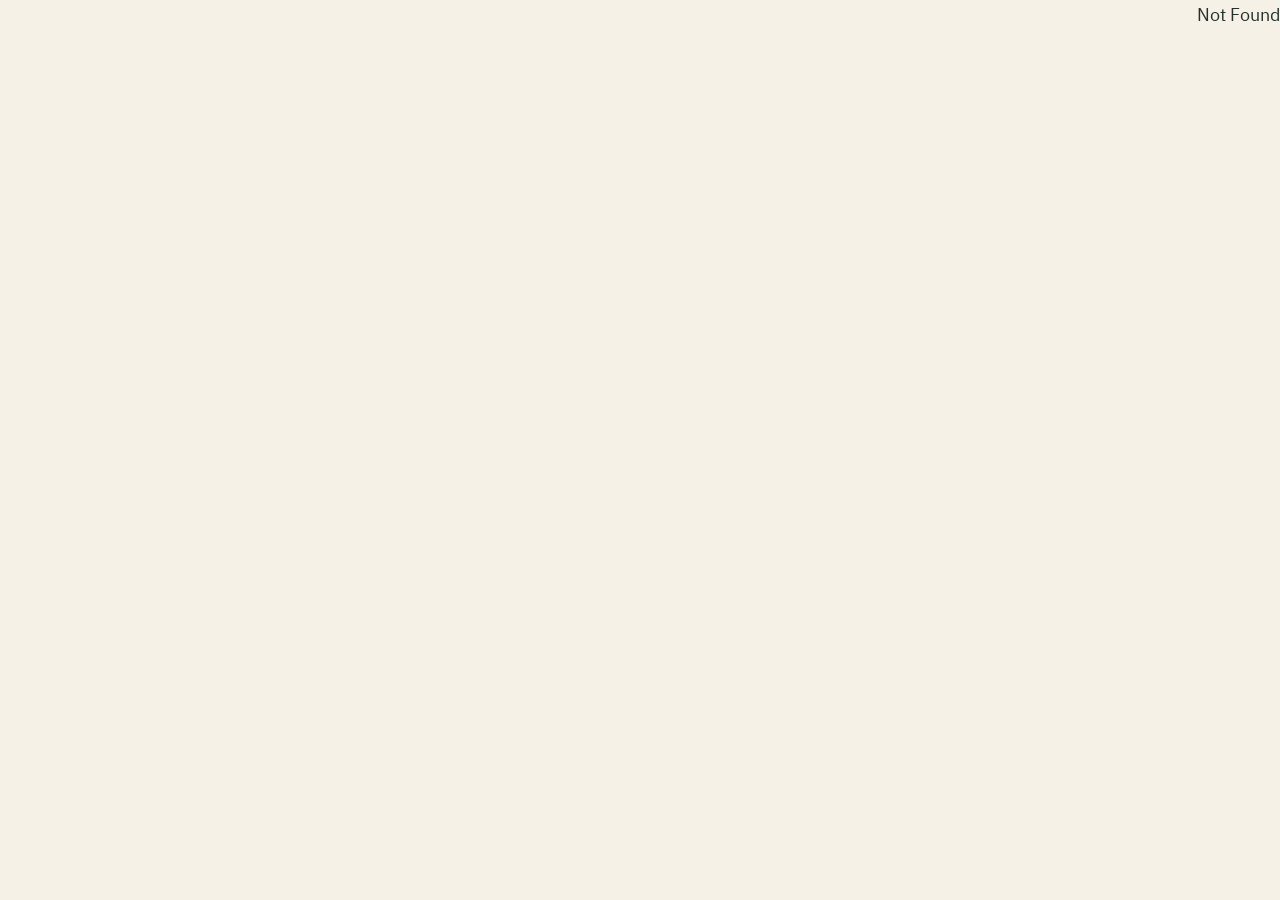
==== about/index.html @ 6d06aa1f "Rafeeq site" ====
<!DOCTYPE html>
<html lang="ar" dir="rtl" class="antialiased">
<head>
<meta charset="utf-8"/>
<meta name="viewport" content="width=device-width, initial-scale=1"/>
<title>رفيق — منصة رعاية مرضى السرطان ومرافقيهم</title>
<meta name="description" content="منصة تساعد مريض السرطان ومرافقيه على تنظيم الطعام والحركة والمتابعة والدعم النفسي في مكان واحد."/>
<meta name="theme-color" content="#3F6F68"/>
<meta property="og:title" content="رفيق"/>
<meta property="og:image" content="https://centercare.github.io/og.jpg"/>
<meta property="og:image:width" content="1200"/>
<meta property="og:image:height" content="630"/>
<meta name="twitter:card" content="summary_large_image"/>
<link rel="icon" type="image/svg+xml" href="/favicon.svg"/>
<link rel="stylesheet" href="/assets/styles-C-P40iMS.css"/>
<link rel="stylesheet" href="https://fonts.googleapis.com/css2?family=IBM+Plex+Sans+Arabic:wght@400;500;600;700&amp;display=swap"/>
<script>window["$_TSR"]=window["$_TSR"]||{buffer:[],initialized:!1,e:function(){},c:function(){},p:function(e){this.initialized?e():this.buffer.push(e)},h:function(){this.initialized=!0;var b=this.buffer.splice(0);for(var i=0;i<b.length;i++)b[i]()},router:{manifest:{routes:{}},matches:[]}};</script>
</head>
<body class="min-h-screen bg-ivory font-sans text-ink">
<div id="root"></div>
<script type="module" src="/assets/index-CDjhILkx.js"></script>
</body>
</html>
---- assets/styles-C-P40iMS.css ----
/*! tailwindcss v4.3.3 | MIT License | https://tailwindcss.com */
@layer properties{@supports (((-webkit-hyphens:none)) and (not (margin-trim:inline))) or ((-moz-orient:inline) and (not (color:rgb(from red r g b)))){*,:before,:after,::backdrop{--tw-scale-x:1;--tw-scale-y:1;--tw-scale-z:1;--tw-rotate-x:initial;--tw-rotate-y:initial;--tw-rotate-z:initial;--tw-skew-x:initial;--tw-skew-y:initial;--tw-space-y-reverse:0;--tw-border-style:solid;--tw-leading:initial;--tw-font-weight:initial;--tw-tracking:initial;--tw-ordinal:initial;--tw-slashed-zero:initial;--tw-numeric-figure:initial;--tw-numeric-spacing:initial;--tw-numeric-fraction:initial;--tw-shadow:0 0 #0000;--tw-shadow-color:initial;--tw-shadow-alpha:100%;--tw-inset-shadow:0 0 #0000;--tw-inset-shadow-color:initial;--tw-inset-shadow-alpha:100%;--tw-ring-color:initial;--tw-ring-shadow:0 0 #0000;--tw-inset-ring-color:initial;--tw-inset-ring-shadow:0 0 #0000;--tw-ring-inset:initial;--tw-ring-offset-width:0px;--tw-ring-offset-color:#fff;--tw-ring-offset-shadow:0 0 #0000;--tw-outline-style:solid;--tw-blur:initial;--tw-brightness:initial;--tw-contrast:initial;--tw-grayscale:initial;--tw-hue-rotate:initial;--tw-invert:initial;--tw-opacity:initial;--tw-saturate:initial;--tw-sepia:initial;--tw-drop-shadow:initial;--tw-drop-shadow-color:initial;--tw-drop-shadow-alpha:100%;--tw-drop-shadow-size:initial;--tw-backdrop-blur:initial;--tw-backdrop-brightness:initial;--tw-backdrop-contrast:initial;--tw-backdrop-grayscale:initial;--tw-backdrop-hue-rotate:initial;--tw-backdrop-invert:initial;--tw-backdrop-opacity:initial;--tw-backdrop-saturate:initial;--tw-backdrop-sepia:initial;--tw-duration:initial;--tw-ease:initial;--tw-content:"";--tw-translate-x:0;--tw-translate-y:0;--tw-translate-z:0;--tw-animation-delay:0s;--tw-animation-direction:normal;--tw-animation-duration:initial;--tw-animation-fill-mode:none;--tw-animation-iteration-count:1;--tw-enter-blur:0;--tw-enter-opacity:1;--tw-enter-rotate:0;--tw-enter-scale:1;--tw-enter-translate-x:0;--tw-enter-translate-y:0;--tw-exit-blur:0;--tw-exit-opacity:1;--tw-exit-rotate:0;--tw-exit-scale:1;--tw-exit-translate-x:0;--tw-exit-translate-y:0}}}@layer theme{:root,:host{--font-sans:"IBM Plex Sans Arabic", "IBM Plex Sans", ui-sans-serif, system-ui, sans-serif;--font-mono:ui-monospace, SFMono-Regular, Menlo, Monaco, Consolas, "Liberation Mono", "Courier New", monospace;--color-red-500:oklch(63.7% .237 25.331);--color-zinc-50:oklch(98.5% 0 none);--color-zinc-400:oklch(70.5% .015 286.067);--color-zinc-500:oklch(55.2% .016 285.938);--color-zinc-900:oklch(21% .006 285.885);--color-zinc-950:oklch(14.1% .005 285.823);--color-neutral-100:oklch(97% 0 none);--color-neutral-300:oklch(87% 0 none);--color-neutral-500:oklch(55.6% 0 none);--color-neutral-700:oklch(37.1% 0 none);--color-neutral-900:oklch(20.5% 0 none);--color-black:#000;--color-white:#fff;--spacing:.25rem;--container-xs:20rem;--container-sm:24rem;--container-md:28rem;--container-xl:36rem;--container-2xl:42rem;--container-3xl:48rem;--container-4xl:56rem;--container-6xl:72rem;--text-xs:.75rem;--text-xs--line-height:calc(1 / .75);--text-sm:.875rem;--text-sm--line-height:calc(1.25 / .875);--text-base:1rem;--text-base--line-height:calc(1.5 / 1);--text-lg:1.125rem;--text-lg--line-height:calc(1.75 / 1.125);--text-xl:1.25rem;--text-xl--line-height:calc(1.75 / 1.25);--text-2xl:1.5rem;--text-2xl--line-height:calc(2 / 1.5);--text-3xl:1.875rem;--text-3xl--line-height:calc(2.25 / 1.875);--text-4xl:2.25rem;--text-4xl--line-height:calc(2.5 / 2.25);--text-6xl:3.75rem;--text-6xl--line-height:1;--font-weight-medium:500;--font-weight-semibold:600;--tracking-tight:-.025em;--tracking-wide:.025em;--leading-tight:1.25;--leading-snug:1.375;--leading-normal:1.5;--leading-relaxed:1.625;--radius-xs:6px;--radius-sm:10px;--radius-md:14px;--radius-lg:20px;--radius-xl:28px;--radius-2xl:36px;--ease-out:cubic-bezier(0, 0, .2, 1);--ease-in-out:cubic-bezier(.4, 0, .2, 1);--animate-pulse:pulse 2s cubic-bezier(.4, 0, .6, 1) infinite;--blur-md:12px;--default-transition-duration:.15s;--default-transition-timing-function:cubic-bezier(.4, 0, .2, 1);--default-font-family:var(--font-sans);--default-mono-font-family:var(--font-mono);--color-ivory:#f6f1e7;--color-ivory-deep:#ede6d8;--color-sand:#e8dcc8;--color-sage:#7a9a88;--color-teal:#3f6f68;--color-teal-deep:#2f5651;--color-mist:#6b7f8a;--color-ink:#24302c;--color-ink-soft:#3d4a45;--color-muted:#6a756f;--color-paper:#fbf7f0;--color-line:#ddd4c4;--color-danger:#8f4a42;--color-warn:#9a7b3c;--color-good:#4f7a5a;--color-bg:#f6f1e7;--color-fg:#24302c;--color-primary:#3f6f68;--color-primary-foreground:#fbf7f0;--color-surface:#fbf7f0;--color-border:#ddd4c4;--color-ring:#3f6f68;--shadow-soft:0 10px 30px -18px #24302c47;--shadow-lift:0 18px 40px -24px #24302c52}}@layer base{*,:after,:before,::backdrop{box-sizing:border-box;border:0 solid;margin:0;padding:0}::file-selector-button{box-sizing:border-box;border:0 solid;margin:0;padding:0}html,:host{-webkit-text-size-adjust:100%;tab-size:4;line-height:1.5;font-family:var(--default-font-family,-apple-system, BlinkMacSystemFont, "Segoe UI", Roboto, "Helvetica Neue", "Noto Sans", Arial, sans-serif, "Apple Color Emoji", "Segoe UI Emoji", "Segoe UI Symbol", "Noto Color Emoji");font-feature-settings:var(--default-font-feature-settings,normal);font-variation-settings:var(--default-font-variation-settings,normal);-webkit-tap-highlight-color:transparent}hr{height:0;color:inherit;border-top-width:1px}abbr:where([title]){-webkit-text-decoration:underline dotted;text-decoration:underline dotted}h1,h2,h3,h4,h5,h6{font-size:inherit;font-weight:inherit}a{color:inherit;-webkit-text-decoration:inherit;-webkit-text-decoration:inherit;-webkit-text-decoration:inherit;-webkit-text-decoration:inherit;text-decoration:inherit}b,strong{font-weight:bolder}code,kbd,samp,pre{font-family:var(--default-mono-font-family,ui-monospace, SFMono-Regular, Menlo, Monaco, Consolas, "Liberation Mono", "Courier New", monospace);font-feature-settings:var(--default-mono-font-feature-settings,normal);font-variation-settings:var(--default-mono-font-variation-settings,normal);font-size:1em}small{font-size:80%}sub,sup{vertical-align:baseline;font-size:75%;line-height:0;position:relative}sub{bottom:-.25em}sup{top:-.5em}table{text-indent:0;border-color:inherit;border-collapse:collapse}:-moz-focusring:where(:not(iframe)){outline:auto}progress{vertical-align:baseline}summary{display:list-item}ol,ul,menu{list-style:none}img,svg,video,canvas,audio,iframe,embed,object{vertical-align:middle;display:block}img,video{max-width:100%;height:auto}button,input,select,optgroup,textarea{font:inherit;font-feature-settings:inherit;font-variation-settings:inherit;letter-spacing:inherit;color:inherit;opacity:1;background-color:#0000;border-radius:0}::file-selector-button{font:inherit;font-feature-settings:inherit;font-variation-settings:inherit;letter-spacing:inherit;color:inherit;opacity:1;background-color:#0000;border-radius:0}:where(select:is([multiple],[size])) optgroup{font-weight:bolder}:where(select:is([multiple],[size])) optgroup option{padding-inline-start:20px}::file-selector-button{margin-inline-end:4px}::placeholder{opacity:1}@supports (not ((-webkit-appearance:-apple-pay-button))) or (contain-intrinsic-size:1px){::placeholder{color:currentColor}@supports (color:color-mix(in lab, red, red)){::placeholder{color:color-mix(in oklab, currentcolor 50%, transparent)}}}textarea{resize:vertical}::-webkit-search-decoration{-webkit-appearance:none}::-webkit-date-and-time-value{min-height:1lh;text-align:inherit}::-webkit-datetime-edit{display:inline-flex}::-webkit-datetime-edit-fields-wrapper{padding:0}::-webkit-datetime-edit{padding-block:0}::-webkit-datetime-edit-year-field{padding-block:0}::-webkit-datetime-edit-month-field{padding-block:0}::-webkit-datetime-edit-day-field{padding-block:0}::-webkit-datetime-edit-hour-field{padding-block:0}::-webkit-datetime-edit-minute-field{padding-block:0}::-webkit-datetime-edit-second-field{padding-block:0}::-webkit-datetime-edit-millisecond-field{padding-block:0}::-webkit-datetime-edit-meridiem-field{padding-block:0}::-webkit-calendar-picker-indicator{line-height:1}:-moz-ui-invalid{box-shadow:none}button,input:where([type=button],[type=reset],[type=submit]){appearance:button}::file-selector-button{appearance:button}::-webkit-inner-spin-button{height:auto}::-webkit-outer-spin-button{height:auto}[hidden]:where(:not([hidden=until-found])){display:none!important}html{-webkit-font-smoothing:antialiased;-moz-osx-font-smoothing:grayscale;background:var(--color-ivory);color:var(--color-ink);font-synthesis:none;max-width:100%;overflow-x:clip}body{background:var(--color-ivory);color:var(--color-ink);max-width:100%;font-size:1.125rem;line-height:1.7;overflow-x:clip}img,video,canvas,svg{max-width:100%}h1,h2,h3{text-wrap:balance;color:var(--color-ink);font-weight:600;line-height:1.25}p{text-wrap:pretty}button:not(:disabled),[role=button]:not(:disabled){cursor:pointer}::selection{background:#d5dfde}@supports (color:color-mix(in lab, red, red)){::selection{background:color-mix(in oklab, var(--color-teal) 22%, white)}}::selection{color:var(--color-ink)}:focus-visible{outline:3px solid #799a95}@supports (color:color-mix(in lab, red, red)){:focus-visible{outline:3px solid color-mix(in oklab, var(--color-teal) 70%, white)}}:focus-visible{outline-offset:3px}}@layer components;@layer utilities{.collapse{visibility:collapse}.invisible{visibility:hidden}.visible{visibility:visible}.sr-only{clip-path:inset(50%);white-space:nowrap;border-width:0;width:1px;height:1px;margin:-1px;padding:0;position:absolute;overflow:hidden}.absolute{position:absolute}.fixed{position:fixed}.relative{position:relative}.static{position:static}.sticky{position:sticky}.inset-0{inset:0}.inset-x-0{inset-inline:0}.inset-y-0{inset-block:0}.top-0{top:0}.top-8{top:calc(var(--spacing) * 8)}.top-36{top:calc(var(--spacing) * 36)}.right-1{right:var(--spacing)}.right-2{right:calc(var(--spacing) * 2)}.right-3{right:calc(var(--spacing) * 3)}.right-4{right:calc(var(--spacing) * 4)}.right-8{right:calc(var(--spacing) * 8)}.right-auto{right:auto}.bottom-0{bottom:0}.bottom-8{bottom:calc(var(--spacing) * 8)}.left-0{left:0}.left-1{left:var(--spacing)}.left-2{left:calc(var(--spacing) * 2)}.left-3{left:calc(var(--spacing) * 3)}.left-4{left:calc(var(--spacing) * 4)}.z-10{z-index:10}.z-30{z-index:30}.z-40{z-index:40}.container{width:100%}@media (width>=40rem){.container{max-width:40rem}}@media (width>=48rem){.container{max-width:48rem}}@media (width>=64rem){.container{max-width:64rem}}@media (width>=80rem){.container{max-width:80rem}}@media (width>=96rem){.container{max-width:96rem}}.mx-auto{margin-inline:auto}.mt-1{margin-top:var(--spacing)}.mt-2{margin-top:calc(var(--spacing) * 2)}.mt-3{margin-top:calc(var(--spacing) * 3)}.mt-4{margin-top:calc(var(--spacing) * 4)}.mt-5{margin-top:calc(var(--spacing) * 5)}.mt-6{margin-top:calc(var(--spacing) * 6)}.mt-8{margin-top:calc(var(--spacing) * 8)}.mt-10{margin-top:calc(var(--spacing) * 10)}.mt-12{margin-top:calc(var(--spacing) * 12)}.mr-auto{margin-right:auto}.mb-2{margin-bottom:calc(var(--spacing) * 2)}.mb-3{margin-bottom:calc(var(--spacing) * 3)}.mb-4{margin-bottom:calc(var(--spacing) * 4)}.mb-5{margin-bottom:calc(var(--spacing) * 5)}.mb-6{margin-bottom:calc(var(--spacing) * 6)}.mb-8{margin-bottom:calc(var(--spacing) * 8)}.mb-10{margin-bottom:calc(var(--spacing) * 10)}.ml-px{margin-left:1px}.block{display:block}.flex{display:flex}.grid{display:grid}.hidden{display:none}.inline{display:inline}.inline-block{display:inline-block}.inline-flex{display:inline-flex}.table{display:table}.size-2{width:calc(var(--spacing) * 2);height:calc(var(--spacing) * 2)}.size-4{width:calc(var(--spacing) * 4);height:calc(var(--spacing) * 4)}.size-5{width:calc(var(--spacing) * 5);height:calc(var(--spacing) * 5)}.size-6{width:calc(var(--spacing) * 6);height:calc(var(--spacing) * 6)}.size-7{width:calc(var(--spacing) * 7);height:calc(var(--spacing) * 7)}.size-8{width:calc(var(--spacing) * 8);height:calc(var(--spacing) * 8)}.size-9{width:calc(var(--spacing) * 9);height:calc(var(--spacing) * 9)}.size-10{width:calc(var(--spacing) * 10);height:calc(var(--spacing) * 10)}.size-11{width:calc(var(--spacing) * 11);height:calc(var(--spacing) * 11)}.size-12{width:calc(var(--spacing) * 12);height:calc(var(--spacing) * 12)}.size-16{width:calc(var(--spacing) * 16);height:calc(var(--spacing) * 16)}.h-2{height:calc(var(--spacing) * 2)}.h-3{height:calc(var(--spacing) * 3)}.h-5{height:calc(var(--spacing) * 5)}.h-8{height:calc(var(--spacing) * 8)}.h-28{height:calc(var(--spacing) * 28)}.h-36{height:calc(var(--spacing) * 36)}.h-40{height:calc(var(--spacing) * 40)}.h-52{height:calc(var(--spacing) * 52)}.h-72{height:calc(var(--spacing) * 72)}.h-full{height:100%}.min-h-3{min-height:calc(var(--spacing) * 3)}.min-h-10{min-height:calc(var(--spacing) * 10)}.min-h-11{min-height:calc(var(--spacing) * 11)}.min-h-12{min-height:calc(var(--spacing) * 12)}.min-h-14{min-height:calc(var(--spacing) * 14)}.min-h-16{min-height:calc(var(--spacing) * 16)}.min-h-28{min-height:calc(var(--spacing) * 28)}.min-h-\[28rem\]{min-height:28rem}.min-h-screen{min-height:100vh}.w-0\.5{width:calc(var(--spacing) * .5)}.w-8{width:calc(var(--spacing) * 8)}.w-48{width:calc(var(--spacing) * 48)}.w-56{width:calc(var(--spacing) * 56)}.w-72{width:calc(var(--spacing) * 72)}.w-\[min\(100\%\,20rem\)\]{width:min(100%,20rem)}.w-full{width:100%}.max-w-2xl{max-width:var(--container-2xl)}.max-w-3xl{max-width:var(--container-3xl)}.max-w-4xl{max-width:var(--container-4xl)}.max-w-6xl{max-width:var(--container-6xl)}.max-w-\[40rem\]{max-width:40rem}.max-w-full{max-width:100%}.max-w-md{max-width:var(--container-md)}.max-w-sm{max-width:var(--container-sm)}.max-w-xl{max-width:var(--container-xl)}.max-w-xs{max-width:var(--container-xs)}.min-w-0{min-width:0}.min-w-\[40rem\]{min-width:40rem}.flex-1{flex:1}.shrink{flex-shrink:1}.shrink-0{flex-shrink:0}.border-collapse{border-collapse:collapse}.scale-100{--tw-scale-x:100%;--tw-scale-y:100%;--tw-scale-z:100%;scale:var(--tw-scale-x) var(--tw-scale-y)}.scale-\[0\.25\]{scale:.25}.transform{transform:var(--tw-rotate-x,) var(--tw-rotate-y,) var(--tw-rotate-z,) var(--tw-skew-x,) var(--tw-skew-y,)}.animate-pulse{animation:var(--animate-pulse)}.cursor-pointer{cursor:pointer}.resize{resize:both}.list-decimal{list-style-type:decimal}.list-disc{list-style-type:disc}.columns-1{columns:1}.break-inside-avoid{break-inside:avoid}.grid-cols-2{grid-template-columns:repeat(2,minmax(0,1fr))}.grid-cols-4{grid-template-columns:repeat(4,minmax(0,1fr))}.grid-cols-5{grid-template-columns:repeat(5,minmax(0,1fr))}.flex-col{flex-direction:column}.flex-wrap{flex-wrap:wrap}.place-items-center{place-items:center}.items-center{align-items:center}.items-end{align-items:flex-end}.items-start{align-items:flex-start}.justify-between{justify-content:space-between}.justify-center{justify-content:center}.justify-end{justify-content:flex-end}.gap-1{gap:var(--spacing)}.gap-2{gap:calc(var(--spacing) * 2)}.gap-3{gap:calc(var(--spacing) * 3)}.gap-4{gap:calc(var(--spacing) * 4)}.gap-5{gap:calc(var(--spacing) * 5)}.gap-6{gap:calc(var(--spacing) * 6)}.gap-8{gap:calc(var(--spacing) * 8)}.gap-10{gap:calc(var(--spacing) * 10)}:where(.space-y-1>:not(:last-child)){--tw-space-y-reverse:0;margin-block-start:calc(var(--spacing) * var(--tw-space-y-reverse));margin-block-end:calc(var(--spacing) * calc(1 - var(--tw-space-y-reverse)))}:where(.space-y-2>:not(:last-child)){--tw-space-y-reverse:0;margin-block-start:calc(calc(var(--spacing) * 2) * var(--tw-space-y-reverse));margin-block-end:calc(calc(var(--spacing) * 2) * calc(1 - var(--tw-space-y-reverse)))}:where(.space-y-3>:not(:last-child)){--tw-space-y-reverse:0;margin-block-start:calc(calc(var(--spacing) * 3) * var(--tw-space-y-reverse));margin-block-end:calc(calc(var(--spacing) * 3) * calc(1 - var(--tw-space-y-reverse)))}:where(.space-y-4>:not(:last-child)){--tw-space-y-reverse:0;margin-block-start:calc(calc(var(--spacing) * 4) * var(--tw-space-y-reverse));margin-block-end:calc(calc(var(--spacing) * 4) * calc(1 - var(--tw-space-y-reverse)))}:where(.space-y-6>:not(:last-child)){--tw-space-y-reverse:0;margin-block-start:calc(calc(var(--spacing) * 6) * var(--tw-space-y-reverse));margin-block-end:calc(calc(var(--spacing) * 6) * calc(1 - var(--tw-space-y-reverse)))}:where(.space-y-8>:not(:last-child)){--tw-space-y-reverse:0;margin-block-start:calc(calc(var(--spacing) * 8) * var(--tw-space-y-reverse));margin-block-end:calc(calc(var(--spacing) * 8) * calc(1 - var(--tw-space-y-reverse)))}.truncate{text-overflow:ellipsis;white-space:nowrap;overflow:hidden}.overflow-hidden{overflow:hidden}.overflow-x-auto{overflow-x:auto}.overflow-y-auto{overflow-y:auto}.rounded{border-radius:.25rem}.rounded-2xl{border-radius:var(--radius-2xl)}.rounded-full{border-radius:2147483647px}.rounded-lg{border-radius:var(--radius-lg)}.rounded-md{border-radius:var(--radius-md)}.rounded-xl{border-radius:var(--radius-xl)}.border{border-style:var(--tw-border-style);border-width:1px}.border-4{border-style:var(--tw-border-style);border-width:4px}.border-t{border-top-style:var(--tw-border-style);border-top-width:1px}.border-b{border-bottom-style:var(--tw-border-style);border-bottom-width:1px}.border-b-0{border-bottom-style:var(--tw-border-style);border-bottom-width:0}.border-border{border-color:var(--color-border)}.border-danger\/30{border-color:#8f4a424d}@supports (color:color-mix(in lab, red, red)){.border-danger\/30{border-color:color-mix(in oklab, var(--color-danger) 30%, transparent)}}.border-danger\/40{border-color:#8f4a4266}@supports (color:color-mix(in lab, red, red)){.border-danger\/40{border-color:color-mix(in oklab, var(--color-danger) 40%, transparent)}}.border-good\/30{border-color:#4f7a5a4d}@supports (color:color-mix(in lab, red, red)){.border-good\/30{border-color:color-mix(in oklab, var(--color-good) 30%, transparent)}}.border-line{border-color:var(--color-line)}.border-mist\/30{border-color:#6b7f8a4d}@supports (color:color-mix(in lab, red, red)){.border-mist\/30{border-color:color-mix(in oklab, var(--color-mist) 30%, transparent)}}.border-neutral-300{border-color:var(--color-neutral-300)}.border-sage{border-color:var(--color-sage)}.border-sage\/40{border-color:#7a9a8866}@supports (color:color-mix(in lab, red, red)){.border-sage\/40{border-color:color-mix(in oklab, var(--color-sage) 40%, transparent)}}.border-sand{border-color:var(--color-sand)}.border-teal{border-color:var(--color-teal)}.border-warn{border-color:var(--color-warn)}.border-warn\/30{border-color:#9a7b3c4d}@supports (color:color-mix(in lab, red, red)){.border-warn\/30{border-color:color-mix(in oklab, var(--color-warn) 30%, transparent)}}.border-warn\/35{border-color:#9a7b3c59}@supports (color:color-mix(in lab, red, red)){.border-warn\/35{border-color:color-mix(in oklab, var(--color-warn) 35%, transparent)}}.bg-black{background-color:var(--color-black)}.bg-black\/10{background-color:#0000001a}@supports (color:color-mix(in lab, red, red)){.bg-black\/10{background-color:color-mix(in oklab, var(--color-black) 10%, transparent)}}.bg-danger{background-color:var(--color-danger)}.bg-danger\/15{background-color:#8f4a4226}@supports (color:color-mix(in lab, red, red)){.bg-danger\/15{background-color:color-mix(in oklab, var(--color-danger) 15%, transparent)}}.bg-good\/15{background-color:#4f7a5a26}@supports (color:color-mix(in lab, red, red)){.bg-good\/15{background-color:color-mix(in oklab, var(--color-good) 15%, transparent)}}.bg-ink\/40{background-color:#24302c66}@supports (color:color-mix(in lab, red, red)){.bg-ink\/40{background-color:color-mix(in oklab, var(--color-ink) 40%, transparent)}}.bg-ivory{background-color:var(--color-ivory)}.bg-ivory-deep{background-color:var(--color-ivory-deep)}.bg-ivory\/90{background-color:#f6f1e7e6}@supports (color:color-mix(in lab, red, red)){.bg-ivory\/90{background-color:color-mix(in oklab, var(--color-ivory) 90%, transparent)}}.bg-ivory\/95{background-color:#f6f1e7f2}@supports (color:color-mix(in lab, red, red)){.bg-ivory\/95{background-color:color-mix(in oklab, var(--color-ivory) 95%, transparent)}}.bg-line{background-color:var(--color-line)}.bg-mist\/15{background-color:#6b7f8a26}@supports (color:color-mix(in lab, red, red)){.bg-mist\/15{background-color:color-mix(in oklab, var(--color-mist) 15%, transparent)}}.bg-paper{background-color:var(--color-paper)}.bg-paper\/95{background-color:#fbf7f0f2}@supports (color:color-mix(in lab, red, red)){.bg-paper\/95{background-color:color-mix(in oklab, var(--color-paper) 95%, transparent)}}.bg-sage{background-color:var(--color-sage)}.bg-sage\/15{background-color:#7a9a8826}@supports (color:color-mix(in lab, red, red)){.bg-sage\/15{background-color:color-mix(in oklab, var(--color-sage) 15%, transparent)}}.bg-sand{background-color:var(--color-sand)}.bg-sand\/50{background-color:#e8dcc880}@supports (color:color-mix(in lab, red, red)){.bg-sand\/50{background-color:color-mix(in oklab, var(--color-sand) 50%, transparent)}}.bg-sand\/70{background-color:#e8dcc8b3}@supports (color:color-mix(in lab, red, red)){.bg-sand\/70{background-color:color-mix(in oklab, var(--color-sand) 70%, transparent)}}.bg-teal{background-color:var(--color-teal)}.bg-transparent{background-color:#0000}.bg-warn{background-color:var(--color-warn)}.bg-warn\/15{background-color:#9a7b3c26}@supports (color:color-mix(in lab, red, red)){.bg-warn\/15{background-color:color-mix(in oklab, var(--color-warn) 15%, transparent)}}.bg-zinc-50{background-color:var(--color-zinc-50)}.bg-\[linear-gradient\(to_left\,rgb\(36_48_44\/0\.55\)\,rgb\(36_48_44\/0\.28\)\)\]{background-image:linear-gradient(270deg,#24302c8c,#24302c47)}.object-cover{object-fit:cover}.p-0{padding:0}.p-2{padding:calc(var(--spacing) * 2)}.p-3{padding:calc(var(--spacing) * 3)}.p-4{padding:calc(var(--spacing) * 4)}.p-5{padding:calc(var(--spacing) * 5)}.p-6{padding:calc(var(--spacing) * 6)}.p-8{padding:calc(var(--spacing) * 8)}.p-\[16px\]{padding:16px}.px-1{padding-inline:var(--spacing)}.px-2{padding-inline:calc(var(--spacing) * 2)}.px-3{padding-inline:calc(var(--spacing) * 3)}.px-4{padding-inline:calc(var(--spacing) * 4)}.px-5{padding-inline:calc(var(--spacing) * 5)}.px-6{padding-inline:calc(var(--spacing) * 6)}.py-1{padding-block:var(--spacing)}.py-2{padding-block:calc(var(--spacing) * 2)}.py-3{padding-block:calc(var(--spacing) * 3)}.py-4{padding-block:calc(var(--spacing) * 4)}.py-6{padding-block:calc(var(--spacing) * 6)}.py-8{padding-block:calc(var(--spacing) * 8)}.py-10{padding-block:calc(var(--spacing) * 10)}.py-12{padding-block:calc(var(--spacing) * 12)}.py-14{padding-block:calc(var(--spacing) * 14)}.py-16{padding-block:calc(var(--spacing) * 16)}.pe-16{padding-inline-end:calc(var(--spacing) * 16)}.pr-3\.5{padding-right:calc(var(--spacing) * 3.5)}.pr-5{padding-right:calc(var(--spacing) * 5)}.pr-6{padding-right:calc(var(--spacing) * 6)}.pb-8{padding-bottom:calc(var(--spacing) * 8)}.pb-16{padding-bottom:calc(var(--spacing) * 16)}.pb-24{padding-bottom:calc(var(--spacing) * 24)}.pb-28{padding-bottom:calc(var(--spacing) * 28)}.pb-\[env\(safe-area-inset-bottom\)\]{padding-bottom:env(safe-area-inset-bottom)}.pl-4{padding-left:calc(var(--spacing) * 4)}.text-center{text-align:center}.text-left{text-align:left}.text-right{text-align:right}.font-sans{font-family:var(--font-sans)}.text-2xl{font-size:var(--text-2xl);line-height:var(--tw-leading,var(--text-2xl--line-height))}.text-3xl{font-size:var(--text-3xl);line-height:var(--tw-leading,var(--text-3xl--line-height))}.text-base{font-size:var(--text-base);line-height:var(--tw-leading,var(--text-base--line-height))}.text-lg{font-size:var(--text-lg);line-height:var(--tw-leading,var(--text-lg--line-height))}.text-sm{font-size:var(--text-sm);line-height:var(--tw-leading,var(--text-sm--line-height))}.text-xl{font-size:var(--text-xl);line-height:var(--tw-leading,var(--text-xl--line-height))}.text-xs{font-size:var(--text-xs);line-height:var(--tw-leading,var(--text-xs--line-height))}.text-\[13px\]{font-size:13px}.leading-relaxed{--tw-leading:var(--leading-relaxed);line-height:var(--leading-relaxed)}.leading-snug{--tw-leading:var(--leading-snug);line-height:var(--leading-snug)}.leading-tight{--tw-leading:var(--leading-tight);line-height:var(--leading-tight)}.font-medium{--tw-font-weight:var(--font-weight-medium);font-weight:var(--font-weight-medium)}.font-semibold{--tw-font-weight:var(--font-weight-semibold);font-weight:var(--font-weight-semibold)}.tracking-tight{--tw-tracking:var(--tracking-tight);letter-spacing:var(--tracking-tight)}.tracking-wide{--tw-tracking:var(--tracking-wide);letter-spacing:var(--tracking-wide)}.text-balance{text-wrap:balance}.text-wrap{text-wrap:wrap}.break-words{overflow-wrap:break-word}.break-all{word-break:break-all}.whitespace-nowrap{white-space:nowrap}.whitespace-pre-wrap{white-space:pre-wrap}.text-danger{color:var(--color-danger)}.text-good{color:var(--color-good)}.text-ink{color:var(--color-ink)}.text-ink-soft{color:var(--color-ink-soft)}.text-mist{color:var(--color-mist)}.text-muted{color:var(--color-muted)}.text-neutral-500{color:var(--color-neutral-500)}.text-paper{color:var(--color-paper)}.text-primary-foreground{color:var(--color-primary-foreground)}.text-primary-foreground\/80{color:#fbf7f0cc}@supports (color:color-mix(in lab, red, red)){.text-primary-foreground\/80{color:color-mix(in oklab, var(--color-primary-foreground) 80%, transparent)}}.text-red-500{color:var(--color-red-500)}.text-sand{color:var(--color-sand)}.text-teal{color:var(--color-teal)}.text-warn{color:var(--color-warn)}.text-white{color:var(--color-white)}.text-zinc-500{color:var(--color-zinc-500)}.text-zinc-900{color:var(--color-zinc-900)}.tabular-nums{--tw-numeric-spacing:tabular-nums;font-variant-numeric:var(--tw-ordinal,) var(--tw-slashed-zero,) var(--tw-numeric-figure,) var(--tw-numeric-spacing,) var(--tw-numeric-fraction,)}.underline-offset-4{text-underline-offset:4px}.antialiased{-webkit-font-smoothing:antialiased;-moz-osx-font-smoothing:grayscale}.opacity-0{opacity:0}.opacity-70{opacity:.7}.opacity-100{opacity:1}.shadow{--tw-shadow:0 1px 3px 0 var(--tw-shadow-color,#0000001a), 0 1px 2px -1px var(--tw-shadow-color,#0000001a);box-shadow:var(--tw-inset-shadow), var(--tw-inset-ring-shadow), var(--tw-ring-offset-shadow), var(--tw-ring-shadow), var(--tw-shadow)}.shadow-\[var\(--shadow-soft\)\]{--tw-shadow:var(--shadow-soft);box-shadow:var(--tw-inset-shadow), var(--tw-inset-ring-shadow), var(--tw-ring-offset-shadow), var(--tw-ring-shadow), var(--tw-shadow)}.ring{--tw-ring-shadow:var(--tw-ring-inset,) 0 0 0 calc(1px + var(--tw-ring-offset-width)) var(--tw-ring-color,currentcolor);box-shadow:var(--tw-inset-shadow), var(--tw-inset-ring-shadow), var(--tw-ring-offset-shadow), var(--tw-ring-shadow), var(--tw-shadow)}.ring-ring{--tw-ring-color:var(--color-ring)}.outline,.outline-1{outline-style:var(--tw-outline-style);outline-width:1px}.-outline-offset-1{outline-offset:calc(1px * -1)}.outline-black\/10{outline-color:#0000001a}@supports (color:color-mix(in lab, red, red)){.outline-black\/10{outline-color:color-mix(in oklab, var(--color-black) 10%, transparent)}}.blur{--tw-blur:blur(8px);filter:var(--tw-blur,) var(--tw-brightness,) var(--tw-contrast,) var(--tw-grayscale,) var(--tw-hue-rotate,) var(--tw-invert,) var(--tw-saturate,) var(--tw-sepia,) var(--tw-drop-shadow,)}.blur-\[4px\]{--tw-blur:blur(4px);filter:var(--tw-blur,) var(--tw-brightness,) var(--tw-contrast,) var(--tw-grayscale,) var(--tw-hue-rotate,) var(--tw-invert,) var(--tw-saturate,) var(--tw-sepia,) var(--tw-drop-shadow,)}.blur-none{--tw-blur: ;filter:var(--tw-blur,) var(--tw-brightness,) var(--tw-contrast,) var(--tw-grayscale,) var(--tw-hue-rotate,) var(--tw-invert,) var(--tw-saturate,) var(--tw-sepia,) var(--tw-drop-shadow,)}.grayscale{--tw-grayscale:grayscale(100%);filter:var(--tw-blur,) var(--tw-brightness,) var(--tw-contrast,) var(--tw-grayscale,) var(--tw-hue-rotate,) var(--tw-invert,) var(--tw-saturate,) var(--tw-sepia,) var(--tw-drop-shadow,)}.invert{--tw-invert:invert(100%);filter:var(--tw-blur,) var(--tw-brightness,) var(--tw-contrast,) var(--tw-grayscale,) var(--tw-hue-rotate,) var(--tw-invert,) var(--tw-saturate,) var(--tw-sepia,) var(--tw-drop-shadow,)}.sepia{--tw-sepia:sepia(100%);filter:var(--tw-blur,) var(--tw-brightness,) var(--tw-contrast,) var(--tw-grayscale,) var(--tw-hue-rotate,) var(--tw-invert,) var(--tw-saturate,) var(--tw-sepia,) var(--tw-drop-shadow,)}.filter{filter:var(--tw-blur,) var(--tw-brightness,) var(--tw-contrast,) var(--tw-grayscale,) var(--tw-hue-rotate,) var(--tw-invert,) var(--tw-saturate,) var(--tw-sepia,) var(--tw-drop-shadow,)}.backdrop-blur-md{--tw-backdrop-blur:blur(var(--blur-md));-webkit-backdrop-filter:var(--tw-backdrop-blur,) var(--tw-backdrop-brightness,) var(--tw-backdrop-contrast,) var(--tw-backdrop-grayscale,) var(--tw-backdrop-hue-rotate,) var(--tw-backdrop-invert,) var(--tw-backdrop-opacity,) var(--tw-backdrop-saturate,) var(--tw-backdrop-sepia,);backdrop-filter:var(--tw-backdrop-blur,) var(--tw-backdrop-brightness,) var(--tw-backdrop-contrast,) var(--tw-backdrop-grayscale,) var(--tw-backdrop-hue-rotate,) var(--tw-backdrop-invert,) var(--tw-backdrop-opacity,) var(--tw-backdrop-saturate,) var(--tw-backdrop-sepia,)}.transition{transition-property:color,background-color,border-color,outline-color,text-decoration-color,fill,stroke,--tw-gradient-from,--tw-gradient-via,--tw-gradient-to,opacity,box-shadow,transform,translate,scale,rotate,filter,-webkit-backdrop-filter,backdrop-filter,display,content-visibility,overlay,pointer-events;transition-timing-function:var(--tw-ease,var(--default-transition-timing-function));transition-duration:var(--tw-duration,var(--default-transition-duration))}.transition-\[box-shadow\]{transition-property:box-shadow;transition-timing-function:var(--tw-ease,var(--default-transition-timing-function));transition-duration:var(--tw-duration,var(--default-transition-duration))}.transition-\[opacity\,filter\,scale\]{transition-property:opacity,filter,scale;transition-timing-function:var(--tw-ease,var(--default-transition-timing-function));transition-duration:var(--tw-duration,var(--default-transition-duration))}.transition-\[scale\,background-color\]{transition-property:scale,background-color;transition-timing-function:var(--tw-ease,var(--default-transition-timing-function));transition-duration:var(--tw-duration,var(--default-transition-duration))}.transition-\[scale\,opacity\,filter\]{transition-property:scale,opacity,filter;transition-timing-function:var(--tw-ease,var(--default-transition-timing-function));transition-duration:var(--tw-duration,var(--default-transition-duration))}.transition-\[width\]{transition-property:width;transition-timing-function:var(--tw-ease,var(--default-transition-timing-function));transition-duration:var(--tw-duration,var(--default-transition-duration))}.transition-colors{transition-property:color,background-color,border-color,outline-color,text-decoration-color,fill,stroke,--tw-gradient-from,--tw-gradient-via,--tw-gradient-to;transition-timing-function:var(--tw-ease,var(--default-transition-timing-function));transition-duration:var(--tw-duration,var(--default-transition-duration))}.transition-transform{transition-property:transform,translate,scale,rotate;transition-timing-function:var(--tw-ease,var(--default-transition-timing-function));transition-duration:var(--tw-duration,var(--default-transition-duration))}.duration-150{--tw-duration:.15s;transition-duration:.15s}.duration-200{--tw-duration:.2s;transition-duration:.2s}.duration-300{--tw-duration:.3s;transition-duration:.3s}.ease-\[cubic-bezier\(0\.2\,0\,0\,1\)\]{--tw-ease:cubic-bezier(.2,0,0,1);transition-timing-function:cubic-bezier(.2,0,0,1)}.ease-out{--tw-ease:var(--ease-out);transition-timing-function:var(--ease-out)}.\!running{animation-play-state:running!important}.paused{animation-play-state:paused}.running{animation-play-state:running}.zoom-in{--tw-enter-scale:0}.placeholder\:text-muted::placeholder{color:var(--color-muted)}.after\:absolute:after{content:var(--tw-content);position:absolute}.after\:top-1\/2:after{content:var(--tw-content);top:50%}.after\:left-1\/2:after{content:var(--tw-content);left:50%}.after\:size-10:after{content:var(--tw-content);width:calc(var(--spacing) * 10);height:calc(var(--spacing) * 10)}.after\:-translate-1\/2:after{content:var(--tw-content);--tw-translate-x:calc(calc(1 / 2 * 100%) * -1);--tw-translate-y:calc(calc(1 / 2 * 100%) * -1);translate:var(--tw-translate-x) var(--tw-translate-y)}.odd\:bg-paper:nth-child(odd){background-color:var(--color-paper)}.even\:bg-ivory:nth-child(2n){background-color:var(--color-ivory)}@media (hover:hover){.hover\:border-teal:hover{border-color:var(--color-teal)}.hover\:bg-ivory:hover{background-color:var(--color-ivory)}.hover\:bg-ivory-deep:hover{background-color:var(--color-ivory-deep)}.hover\:bg-neutral-100:hover{background-color:var(--color-neutral-100)}.hover\:bg-sand:hover{background-color:var(--color-sand)}.hover\:bg-teal-deep:hover{background-color:var(--color-teal-deep)}.hover\:text-ink:hover{color:var(--color-ink)}.hover\:text-teal:hover{color:var(--color-teal)}.hover\:underline:hover{text-decoration-line:underline}.hover\:opacity-90:hover{opacity:.9}}.focus\:not-sr-only:focus{clip-path:none;white-space:normal;width:auto;height:auto;margin:0;padding:0;position:static;overflow:visible}.focus\:absolute:focus{position:absolute}.focus\:top-4:focus{top:calc(var(--spacing) * 4)}.focus\:right-4:focus{right:calc(var(--spacing) * 4)}.focus\:z-50:focus{z-index:50}.focus\:rounded-md:focus{border-radius:var(--radius-md)}.focus\:bg-paper:focus{background-color:var(--color-paper)}.focus\:px-3:focus{padding-inline:calc(var(--spacing) * 3)}.focus\:py-2:focus{padding-block:calc(var(--spacing) * 2)}.focus-visible\:outline-none:focus-visible{--tw-outline-style:none;outline-style:none}.active\:scale-\[0\.96\]:active,.active\:not-disabled\:scale-\[0\.96\]:active:not(:disabled){scale:.96}.disabled\:pointer-events-none:disabled{pointer-events:none}.disabled\:cursor-wait:disabled{cursor:wait}.disabled\:no-underline:disabled{text-decoration-line:none}.disabled\:opacity-50:disabled{opacity:.5}@media (width>=40rem){.sm\:col-span-2{grid-column:span 2/span 2}.sm\:block{display:block}.sm\:h-72{height:calc(var(--spacing) * 72)}.sm\:h-80{height:calc(var(--spacing) * 80)}.sm\:columns-2{columns:2}.sm\:grid-cols-2{grid-template-columns:repeat(2,minmax(0,1fr))}.sm\:grid-cols-3{grid-template-columns:repeat(3,minmax(0,1fr))}.sm\:flex-row{flex-direction:row}.sm\:items-center{align-items:center}.sm\:justify-between{justify-content:space-between}.sm\:px-4{padding-inline:calc(var(--spacing) * 4)}.sm\:py-12{padding-block:calc(var(--spacing) * 12)}.sm\:py-14{padding-block:calc(var(--spacing) * 14)}.sm\:py-16{padding-block:calc(var(--spacing) * 16)}.sm\:py-28{padding-block:calc(var(--spacing) * 28)}.sm\:pe-40{padding-inline-end:calc(var(--spacing) * 40)}.sm\:text-3xl{font-size:var(--text-3xl);line-height:var(--tw-leading,var(--text-3xl--line-height))}.sm\:text-4xl{font-size:var(--text-4xl);line-height:var(--tw-leading,var(--text-4xl--line-height))}.sm\:text-6xl{font-size:var(--text-6xl);line-height:var(--tw-leading,var(--text-6xl--line-height))}.sm\:text-base{font-size:var(--text-base);line-height:var(--tw-leading,var(--text-base--line-height))}.sm\:text-lg{font-size:var(--text-lg);line-height:var(--tw-leading,var(--text-lg--line-height))}.sm\:text-xl{font-size:var(--text-xl);line-height:var(--tw-leading,var(--text-xl--line-height))}}@media (width>=48rem){.md\:flex{display:flex}.md\:grid-cols-2{grid-template-columns:repeat(2,minmax(0,1fr))}}@media (width>=64rem){.lg\:fixed{position:fixed}.lg\:end-4{inset-inline-end:calc(var(--spacing) * 4)}.lg\:bottom-6{bottom:calc(var(--spacing) * 6)}.lg\:z-20{z-index:20}.lg\:col-span-2{grid-column:span 2/span 2}.lg\:mt-0{margin-top:0}.lg\:block{display:block}.lg\:flex{display:flex}.lg\:grid{display:grid}.lg\:hidden{display:none}.lg\:h-full{height:100%}.lg\:grid-cols-2{grid-template-columns:repeat(2,minmax(0,1fr))}.lg\:grid-cols-3{grid-template-columns:repeat(3,minmax(0,1fr))}.lg\:grid-cols-5{grid-template-columns:repeat(5,minmax(0,1fr))}.lg\:pb-0{padding-bottom:0}.lg\:shadow-\[var\(--shadow-lift\)\]{--tw-shadow:var(--shadow-lift);box-shadow:var(--tw-inset-shadow), var(--tw-inset-ring-shadow), var(--tw-ring-offset-shadow), var(--tw-ring-shadow), var(--tw-shadow)}}@media (width>=80rem){.xl\:grid-cols-5{grid-template-columns:repeat(5,minmax(0,1fr))}}@media (prefers-color-scheme:dark){.dark\:border-neutral-700{border-color:var(--color-neutral-700)}.dark\:bg-white\/20{background-color:#fff3}@supports (color:color-mix(in lab, red, red)){.dark\:bg-white\/20{background-color:color-mix(in oklab, var(--color-white) 20%, transparent)}}.dark\:bg-zinc-950{background-color:var(--color-zinc-950)}.dark\:text-zinc-50{color:var(--color-zinc-50)}.dark\:text-zinc-400{color:var(--color-zinc-400)}.dark\:outline-white\/10{outline-color:#ffffff1a}@supports (color:color-mix(in lab, red, red)){.dark\:outline-white\/10{outline-color:color-mix(in oklab, var(--color-white) 10%, transparent)}}@media (hover:hover){.dark\:hover\:bg-neutral-900:hover{background-color:var(--color-neutral-900)}}}@media print{.print\:text-ink{color:var(--color-ink)}}}@property --tw-animation-delay{syntax:"*";inherits:false;initial-value:0s}@property --tw-animation-direction{syntax:"*";inherits:false;initial-value:normal}@property --tw-animation-duration{syntax:"*";inherits:false}@property --tw-animation-fill-mode{syntax:"*";inherits:false;initial-value:none}@property --tw-animation-iteration-count{syntax:"*";inherits:false;initial-value:1}@property --tw-enter-blur{syntax:"*";inherits:false;initial-value:0}@property --tw-enter-opacity{syntax:"*";inherits:false;initial-value:1}@property --tw-enter-rotate{syntax:"*";inherits:false;initial-value:0}@property --tw-enter-scale{syntax:"*";inherits:false;initial-value:1}@property --tw-enter-translate-x{syntax:"*";inherits:false;initial-value:0}@property --tw-enter-translate-y{syntax:"*";inherits:false;initial-value:0}@property --tw-exit-blur{syntax:"*";inherits:false;initial-value:0}@property --tw-exit-opacity{syntax:"*";inherits:false;initial-value:1}@property --tw-exit-rotate{syntax:"*";inherits:false;initial-value:0}@property --tw-exit-scale{syntax:"*";inherits:false;initial-value:1}@property --tw-exit-translate-x{syntax:"*";inherits:false;initial-value:0}@property --tw-exit-translate-y{syntax:"*";inherits:false;initial-value:0}@media (prefers-reduced-motion:reduce){*,:before,:after{scroll-behavior:auto!important;transition-duration:.01ms!important;animation-duration:.01ms!important;animation-iteration-count:1!important}}@media (prefers-reduced-motion:no-preference){.learn-node-current{animation:3.6s ease-in-out infinite rafeeq-node}}@keyframes rafeeq-node{0%,to{box-shadow:0 0 0 0 color-mix(in oklab, var(--color-teal) 40%, transparent)}50%{box-shadow:0 0 0 12px color-mix(in oklab, var(--color-teal) 0%, transparent)}}.print-only,.print-toolbar{display:none}html.print-mode .print-toolbar{z-index:60;border-bottom:1px solid var(--color-line);inset-inline:0;background:#fbf7f1;flex-direction:column;gap:.5rem;position:fixed;top:0;display:flex!important}@supports (color:color-mix(in lab, red, red)){html.print-mode .print-toolbar{background:color-mix(in oklab, var(--color-paper) 96%, white)}}html.print-mode .print-toolbar{max-height:40vh;padding:.65rem 1rem .75rem;overflow-y:auto}html.print-mode body{background:var(--color-sand);color:var(--color-ink);padding:11rem .75rem 2rem}html.print-mode .no-print{display:none!important}html.print-mode .print-only{display:block!important}html.print-mode #print-root{color:var(--color-ink);border:1px solid var(--color-line);box-shadow:var(--shadow-lift);background:#fff;margin-inline:auto;padding:12mm 10mm 16mm}html.print-mode[data-print-orient=portrait] #print-root{width:min(210mm,100%)}html.print-mode[data-print-orient=landscape] #print-root{width:min(297mm,100%)}html.print-mode[data-print-density=compact] #print-root{padding:8mm 8mm 12mm;font-size:.92rem;line-height:1.45}html.print-mode[data-print-density=compact] h1{font-size:1.5rem}html.print-mode[data-print-density=compact] h2{font-size:1.05rem}html.print-mode[data-print-density=compact] th,html.print-mode[data-print-density=compact] td{padding:.3rem .4rem}html.print-mode table{table-layout:fixed;border-collapse:collapse;width:100%!important;min-width:0!important}html.print-mode th,html.print-mode td{border:1px solid var(--color-line);vertical-align:top;overflow-wrap:anywhere;padding:.45rem .5rem}html.print-mode thead th{background:var(--color-ivory-deep);font-size:.8rem}html.print-mode .food-week,html.print-mode .overflow-x-auto{border-radius:0;overflow:visible!important}html.print-mode .food-day{break-inside:avoid;page-break-inside:avoid;margin-bottom:.9rem}html.print-mode h2{border-bottom:1px solid var(--color-line);margin-top:1.25rem;padding-bottom:.3rem}html.print-mode .print-footer{border-top:1px solid var(--color-line);color:var(--color-muted);margin-top:1.5rem;padding-top:.75rem;font-size:.8rem}html.print-mode[data-print-ink=color] #print-root{-webkit-print-color-adjust:exact;print-color-adjust:exact}html.print-mode[data-print-ink=simple] #print-root,html.print-mode[data-print-ink=simple] #print-root *{box-shadow:none!important;color:#24302c!important;background:#fff!important;border-color:#6a756f!important}html.print-mode[data-print-guide=off] .print-sec-guide,html.print-mode[data-print-week=off] .print-sec-week,html.print-mode[data-print-days=off] .print-sec-days,html.print-mode[data-print-shop=off] .print-sec-shop{display:none!important}@media print{.no-print,.print-toolbar{display:none!important}.print-only{display:block!important}html.print-mode body{background:#fff;padding:0}html.print-mode #print-root{max-width:none;box-shadow:none;border:0;margin:0;padding:0;width:100%!important}body{color:#000;background:#fff;font-size:11pt}a{text-decoration:none;color:inherit!important}table{page-break-inside:auto;width:100%!important;min-width:0!important}thead{display:table-header-group}tr,h2,h3,.food-day{page-break-inside:avoid}.overflow-x-auto,.food-week,html,body{overflow:visible!important}}.calm-hub{border:1px solid var(--color-line);background:var(--color-paper);border-radius:var(--radius-xl);box-shadow:var(--shadow-soft);padding:1.25rem}@media (width>=640px){.calm-hub{padding:1.75rem}}.calm-board{border:1px solid var(--color-line);background:var(--color-ivory);border-radius:var(--radius-lg);padding:1.25rem}.calm-stage{place-items:center;min-height:16rem;margin:.75rem 0 1rem;display:grid;position:relative}.calm-orb{background:radial-gradient(circle at 35% 30%, #b6c7be, var(--color-teal));border-radius:999px;width:min(58vw,14rem);height:min(58vw,14rem)}@supports (color:color-mix(in lab, red, red)){.calm-orb{background:radial-gradient(circle at 35% 30%, color-mix(in oklab, var(--color-sage) 55%, white), var(--color-teal))}}.calm-orb{box-shadow:0 0 0 10px #7a9a882e}@supports (color:color-mix(in lab, red, red)){.calm-orb{box-shadow:0 0 0 10px color-mix(in oklab, var(--color-sage) 18%, transparent)}}.calm-orb{transition:transform 4s ease-in-out;transform:scale(.72)}.calm-orb.is-in{transition-duration:4s;transform:scale(1)}.calm-orb.is-out{transition-duration:6s;transform:scale(.72)}.calm-orb-label{text-align:center;max-width:11rem;color:var(--color-ink);background:#fbf8f2;border-radius:999px;margin:0;padding:.35rem .6rem;font-size:1.05rem;font-weight:600;position:absolute}@supports (color:color-mix(in lab, red, red)){.calm-orb-label{background:color-mix(in oklab, var(--color-paper) 88%, white)}}.calm-orbs{flex-wrap:wrap;gap:.6rem;display:flex}.calm-dot{background:var(--color-sand);border-radius:999px;width:2.4rem;height:2.4rem;transition:background .2s ease-out,transform .2s ease-out}.calm-dot.is-found{background:var(--color-sage);transform:scale(1.08)}@media (prefers-reduced-motion:reduce){.calm-orb,.calm-orb.is-in,.calm-orb.is-out,.calm-dot{transition:none!important}}@property --tw-scale-x{syntax:"*";inherits:false;initial-value:1}@property --tw-scale-y{syntax:"*";inherits:false;initial-value:1}@property --tw-scale-z{syntax:"*";inherits:false;initial-value:1}@property --tw-rotate-x{syntax:"*";inherits:false}@property --tw-rotate-y{syntax:"*";inherits:false}@property --tw-rotate-z{syntax:"*";inherits:false}@property --tw-skew-x{syntax:"*";inherits:false}@property --tw-skew-y{syntax:"*";inherits:false}@property --tw-space-y-reverse{syntax:"*";inherits:false;initial-value:0}@property --tw-border-style{syntax:"*";inherits:false;initial-value:solid}@property --tw-leading{syntax:"*";inherits:false}@property --tw-font-weight{syntax:"*";inherits:false}@property --tw-tracking{syntax:"*";inherits:false}@property --tw-ordinal{syntax:"*";inherits:false}@property --tw-slashed-zero{syntax:"*";inherits:false}@property --tw-numeric-figure{syntax:"*";inherits:false}@property --tw-numeric-spacing{syntax:"*";inherits:false}@property --tw-numeric-fraction{syntax:"*";inherits:false}@property --tw-shadow{syntax:"*";inherits:false;initial-value:0 0 #0000}@property --tw-shadow-color{syntax:"*";inherits:false}@property --tw-shadow-alpha{syntax:"<percentage>";inherits:false;initial-value:100%}@property --tw-inset-shadow{syntax:"*";inherits:false;initial-value:0 0 #0000}@property --tw-inset-shadow-color{syntax:"*";inherits:false}@property --tw-inset-shadow-alpha{syntax:"<percentage>";inherits:false;initial-value:100%}@property --tw-ring-color{syntax:"*";inherits:false}@property --tw-ring-shadow{syntax:"*";inherits:false;initial-value:0 0 #0000}@property --tw-inset-ring-color{syntax:"*";inherits:false}@property --tw-inset-ring-shadow{syntax:"*";inherits:false;initial-value:0 0 #0000}@property --tw-ring-inset{syntax:"*";inherits:false}@property --tw-ring-offset-width{syntax:"<length>";inherits:false;initial-value:0}@property --tw-ring-offset-color{syntax:"*";inherits:false;initial-value:#fff}@property --tw-ring-offset-shadow{syntax:"*";inherits:false;initial-value:0 0 #0000}@property --tw-outline-style{syntax:"*";inherits:false;initial-value:solid}@property --tw-blur{syntax:"*";inherits:false}@property --tw-brightness{syntax:"*";inherits:false}@property --tw-contrast{syntax:"*";inherits:false}@property --tw-grayscale{syntax:"*";inherits:false}@property --tw-hue-rotate{syntax:"*";inherits:false}@property --tw-invert{syntax:"*";inherits:false}@property --tw-opacity{syntax:"*";inherits:false}@property --tw-saturate{syntax:"*";inherits:false}@property --tw-sepia{syntax:"*";inherits:false}@property --tw-drop-shadow{syntax:"*";inherits:false}@property --tw-drop-shadow-color{syntax:"*";inherits:false}@property --tw-drop-shadow-alpha{syntax:"<percentage>";inherits:false;initial-value:100%}@property --tw-drop-shadow-size{syntax:"*";inherits:false}@property --tw-backdrop-blur{syntax:"*";inherits:false}@property --tw-backdrop-brightness{syntax:"*";inherits:false}@property --tw-backdrop-contrast{syntax:"*";inherits:false}@property --tw-backdrop-grayscale{syntax:"*";inherits:false}@property --tw-backdrop-hue-rotate{syntax:"*";inherits:false}@property --tw-backdrop-invert{syntax:"*";inherits:false}@property --tw-backdrop-opacity{syntax:"*";inherits:false}@property --tw-backdrop-saturate{syntax:"*";inherits:false}@property --tw-backdrop-sepia{syntax:"*";inherits:false}@property --tw-duration{syntax:"*";inherits:false}@property --tw-ease{syntax:"*";inherits:false}@property --tw-content{syntax:"*";inherits:false;initial-value:""}@property --tw-translate-x{syntax:"*";inherits:false;initial-value:0}@property --tw-translate-y{syntax:"*";inherits:false;initial-value:0}@property --tw-translate-z{syntax:"*";inherits:false;initial-value:0}@keyframes pulse{50%{opacity:.5}}
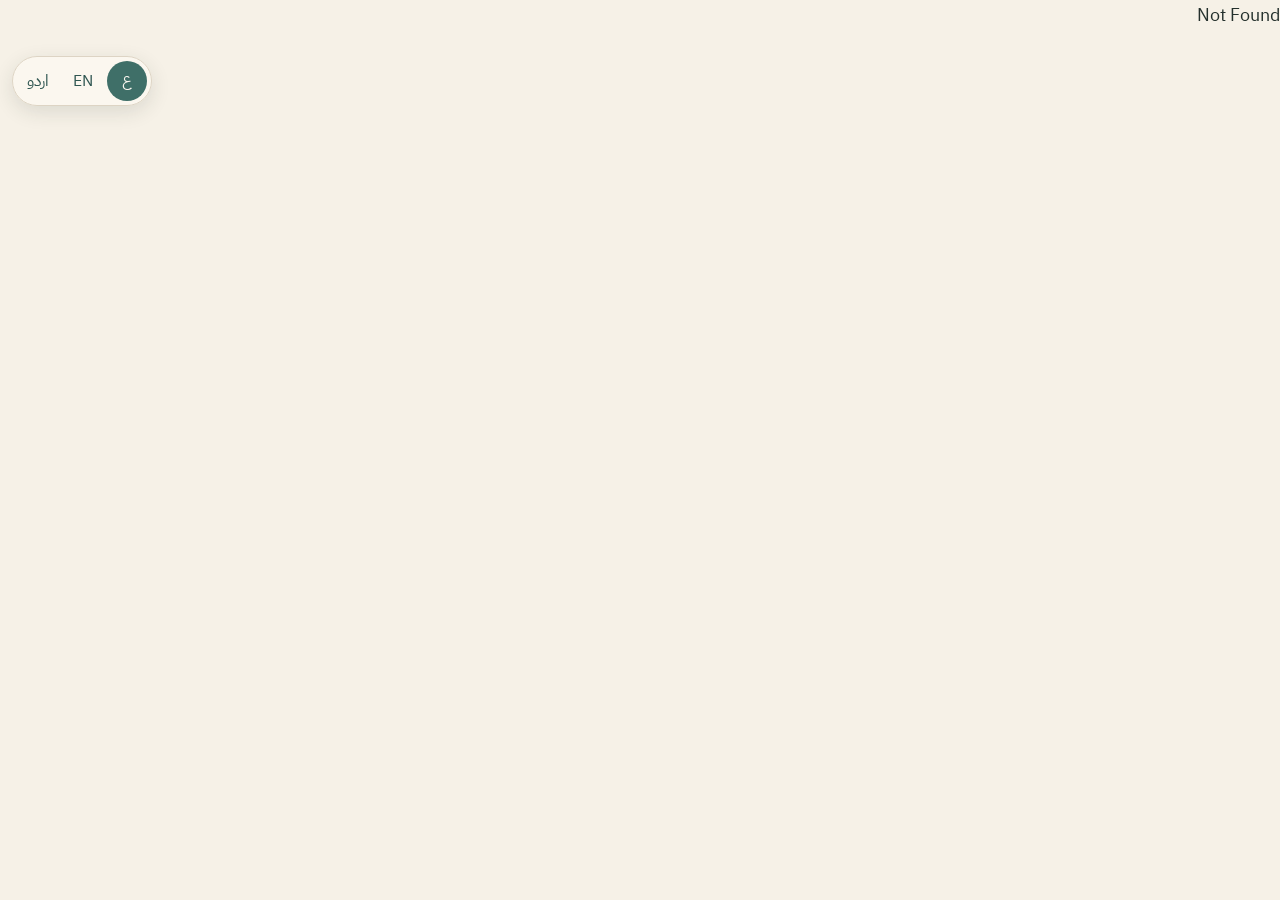
==== commit 20285233: "i18n: Arabic default + English + Urdu with language switcher Add client-side i18n runtime (boot + DO" ====
--- a/about/index.html
+++ b/about/index.html
@@ -1,6 +1,7 @@
 <!DOCTYPE html>
 <html lang="ar" dir="rtl" class="antialiased">
 <head>
+<script src="/assets/i18n/boot.js"></script>
 <meta charset="utf-8"/>
 <meta name="viewport" content="width=device-width, initial-scale=1"/>
 <title>رفيق — منصة رعاية مرضى السرطان ومرافقيهم</title>
@@ -15,9 +16,10 @@
 <link rel="stylesheet" href="/assets/styles-C-P40iMS.css"/>
 <link rel="stylesheet" href="https://fonts.googleapis.com/css2?family=IBM+Plex+Sans+Arabic:wght@400;500;600;700&amp;display=swap"/>
 <script>window["$_TSR"]=window["$_TSR"]||{buffer:[],initialized:!1,e:function(){},c:function(){},p:function(e){this.initialized?e():this.buffer.push(e)},h:function(){this.initialized=!0;var b=this.buffer.splice(0);for(var i=0;i<b.length;i++)b[i]()},router:{manifest:{routes:{}},matches:[]}};</script>
+<script src="/assets/i18n/runtime.js" defer></script>
 </head>
 <body class="min-h-screen bg-ivory font-sans text-ink">
 <div id="root"></div>
-<script type="module" src="/assets/index-CDjhILkx.js"></script>
+<script type="module" src="/assets/index-CDjhILkx5.js"></script>
 </body>
 </html>
